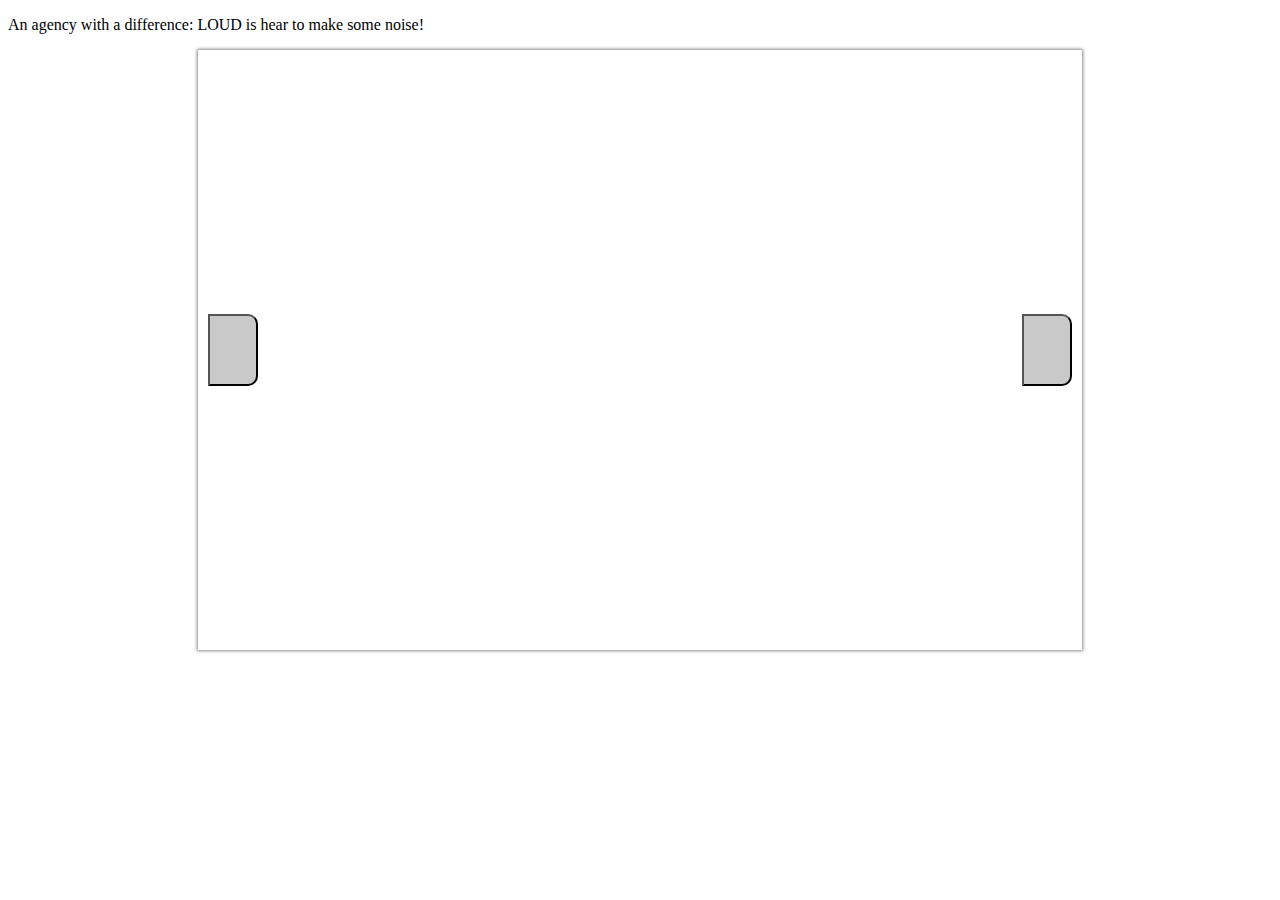
==== about-us.html @ 278a3a37 "Add Image Carousel to About Us Section" ====
<!DOCTYPE html>
<html lang="en">
  <head>
    <meta charset="UTF-8">
  <meta name="viewport" content="width=device-width,initial-scale=1">
    <title>About Us</title>
  <link rel="stylesheet" href="stylesheet.css" type="text/css">
    <link rel="stylesheet" href="carousel-style.css" type="text/css">

  </head>
  <p>An agency with a difference: LOUD is hear to make some noise!</p>

  <div class="img-carousel-container">
    <div class="carousel">
      <div id="playPause" onclick="switchPlayPause()"></div>
      <button onclick="addSlides(-1)" class="left-btn"><img src="images/left-arrow.svg" alt=""></button>
      <button onclick="addSlides(1)" class="right-btn"><img src="images/right-arrow.svg" alt=""></button>

      <div class="slide">
        <img src="" alt="">
      </div>
      <div class="slide">
        <img src="" alt="">
      </div>
      <div class="slide">
        <img src="" alt="">
      </div>
      <div class="slide">
        <img src="" alt="">
      </div>
      <div class="slide">
        <img src="" alt="">
      </div>
    </div>

  </div>


  <body>
  
  <script src="scripts.js"></script>
  </body>
</html>
---- stylesheet.css ----

---- carousel-style.css ----
.img-carousel-container {
  width: 70%;
  height: 600px;
  max-width: 1000px;
  margin: auto;
  user-select: none;
  box-shadow: 0 0 3px 1px #00000078;
  padding: 10px;
  box-sizing: border-box;
}

.carousel {
  width: 100%;
  height: 100%;
  overflow: hidden;
  position: relative;
}

.slide {
  width: 100%;
  height: 100%;
  position: absolute;
  opacity: 0;
}

.slide img {
  width: 100%;
  height: 100%;
}

.left-btn, .right-btn {
  width: 50px;
  background: #00000036;
  position: absolute;
  left: 0;
  z-index: 1;
  transition: background 0.5s;
  height: 72px;
  top: 50%;
  transform: translateY(-50%);
  border-top-right-radius: 10px;
  border-bottom-right-radius: 10px;
}

.right-btn {
  left: auto;
  right: 0;
  border-top-left-radius: 0;
  border-bottom-left-radius: 0;
}

.right-btn:hover {
  background: #000000a8;
  cursor: pointer;
}

.img-carousel-container .moveCurrentSlideLeft {
  animation-name: moveCurrentSlideLeftAnim;
  animation-duration: 0.5s;
  animation-timing-function: linear;
  animation-fill-mode: forwards;
}

.img-carousel-container .moveNextSlideLeft {
  animation-name: moveNextSlideLeftAnim;
  animation-duration: 0.5s;
  animation-timing-function: linear;
  animation-fill-mode: forwards;
}

@keyframes moveCurrentSlideLeftAnim {
  from {
    margin-left: 0;
    opacity: 1;
  }

  to {
    margin-left: -100%;
    opacity: 1;
  }
}

@keyframes moveNextSlideLeftAnim {
  from {
    margin-left: 100%;
    opacity: 1;
  }

  to {
    margin-left: 0;
    opacity: 1;
  }
}

.img-carousel-container .moveCurrentSlideRight {
  animation-name: moveCurrentSlideRightAnim;
  animation-duration: 0.5s;
  animation-timing-function: linear;
  animation-fill-mode: forwards;
}

.img-carousel-container .movePrevSlideRight {
  animation-name: movePrevSlideRightAnim;
  animation-duration: 0.5s;
  animation-timing-function: linear;
  animation-fill-mode: forwards;
}

@keyframes moveCurrentSlideRightAnim {
  from {
    margin-left: 0;
    opacity: 1;
  }

  to {
    margin-left: 100%;
    opacity: 1;
  }
}

@keyframes movePrevSlideRightAnim {
  from {
    margin-left: -100%;
    opacity: 1;
  }

  to {
    margin-left: 0;
    opacity: 1;
  }
}


.left-btn:hover, .right-btn:hover {
  cursor: pointer;
}

.img-carousel-container .carousel #playPause {
  width: 64px;
  height: 64px;
  position: absolute;
  background-image: url(./../images/playPause.png);
  background-repeat: no-repeat;
  z-index: 5;
  background-size: cover;
  margin: 5px;
  cursor: pointer;
}
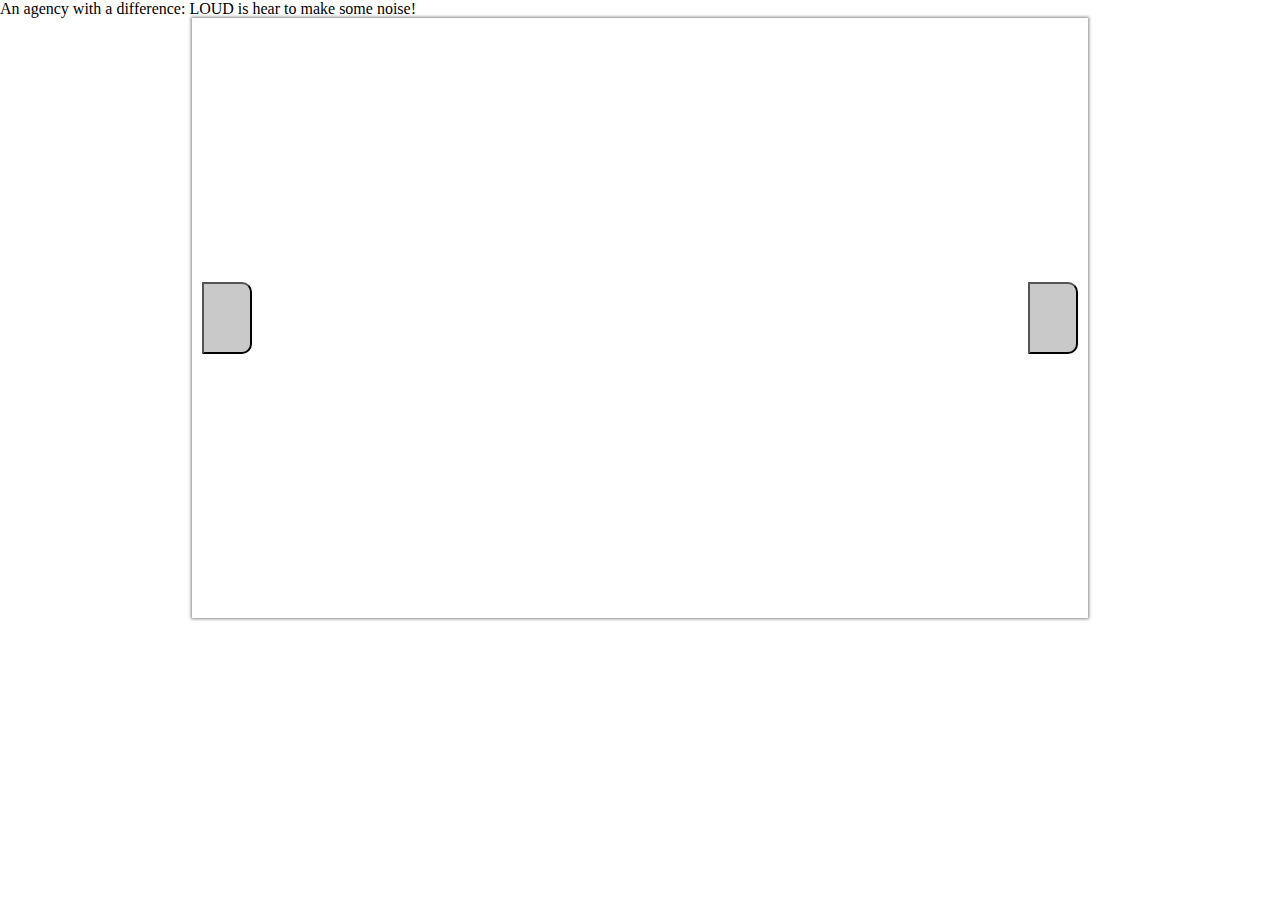
==== commit 66954332: "add section about merge" ====
--- a/about-us.html
+++ b/about-us.html
@@ -6,38 +6,39 @@
     <title>About Us</title>
   <link rel="stylesheet" href="stylesheet.css" type="text/css">
     <link rel="stylesheet" href="carousel-style.css" type="text/css">
-
   </head>
-  <p>An agency with a difference: LOUD is hear to make some noise!</p>
-
-  <div class="img-carousel-container">
-    <div class="carousel">
-      <div id="playPause" onclick="switchPlayPause()"></div>
-      <button onclick="addSlides(-1)" class="left-btn"><img src="images/left-arrow.svg" alt=""></button>
-      <button onclick="addSlides(1)" class="right-btn"><img src="images/right-arrow.svg" alt=""></button>
-
-      <div class="slide">
-        <img src="" alt="">
-      </div>
-      <div class="slide">
-        <img src="" alt="">
-      </div>
-      <div class="slide">
-        <img src="" alt="">
-      </div>
-      <div class="slide">
-        <img src="" alt="">
-      </div>
-      <div class="slide">
-        <img src="" alt="">
-      </div>
-    </div>
-
-  </div>
-
 
   <body>
   
+    <section class="aboutus">
+      <p>An agency with a difference: LOUD is hear to make some noise!</p>
+  
+      <div class="img-carousel-container">
+        <div class="carousel">
+          <div id="playPause" onclick="switchPlayPause()"></div>
+          <button onclick="addSlides(-1)" class="left-btn"><img src="images/left-arrow.svg" alt=""></button>
+          <button onclick="addSlides(1)" class="right-btn"><img src="images/right-arrow.svg" alt=""></button>
+  
+          <div class="slide">
+            <img src="" alt="">
+          </div>
+          <div class="slide">
+            <img src="" alt="">
+          </div>
+          <div class="slide">
+            <img src="" alt="">
+          </div>
+          <div class="slide">
+            <img src="" alt="">
+          </div>
+          <div class="slide">
+          <img src="" alt="">
+          </div>
+          
+        </div>
+      </div>
+    </section>
+
   <script src="scripts.js"></script>
   </body>
 </html>
--- a/stylesheet.css
+++ b/stylesheet.css
@@ -1 +1,41 @@
+* {
+    box-sizing: border-box;
+    margin: 0;
+    padding: 0;
+}
 
+:root{
+    --main-font: ;
+    --secondary-font:  ;
+    --bg-colour: #3487;
+    font-size: 1rem;
+}
+
+body{
+    font-family: var(--main-font);
+}
+
+.navbar{
+    overflow: hidden;
+    background-color: var(--bg-colour);
+    position: relative;
+}
+/* 
+#nav-links{
+    display: none;
+} */
+
+#nav-links a{
+    color: white;
+    padding: 1rem;
+}
+
+.notextdec{
+    text-decoration: none;
+}
+
+.evenlyspaced{
+    display:flex;
+    justify-content: space-between;
+    align-items: center;
+}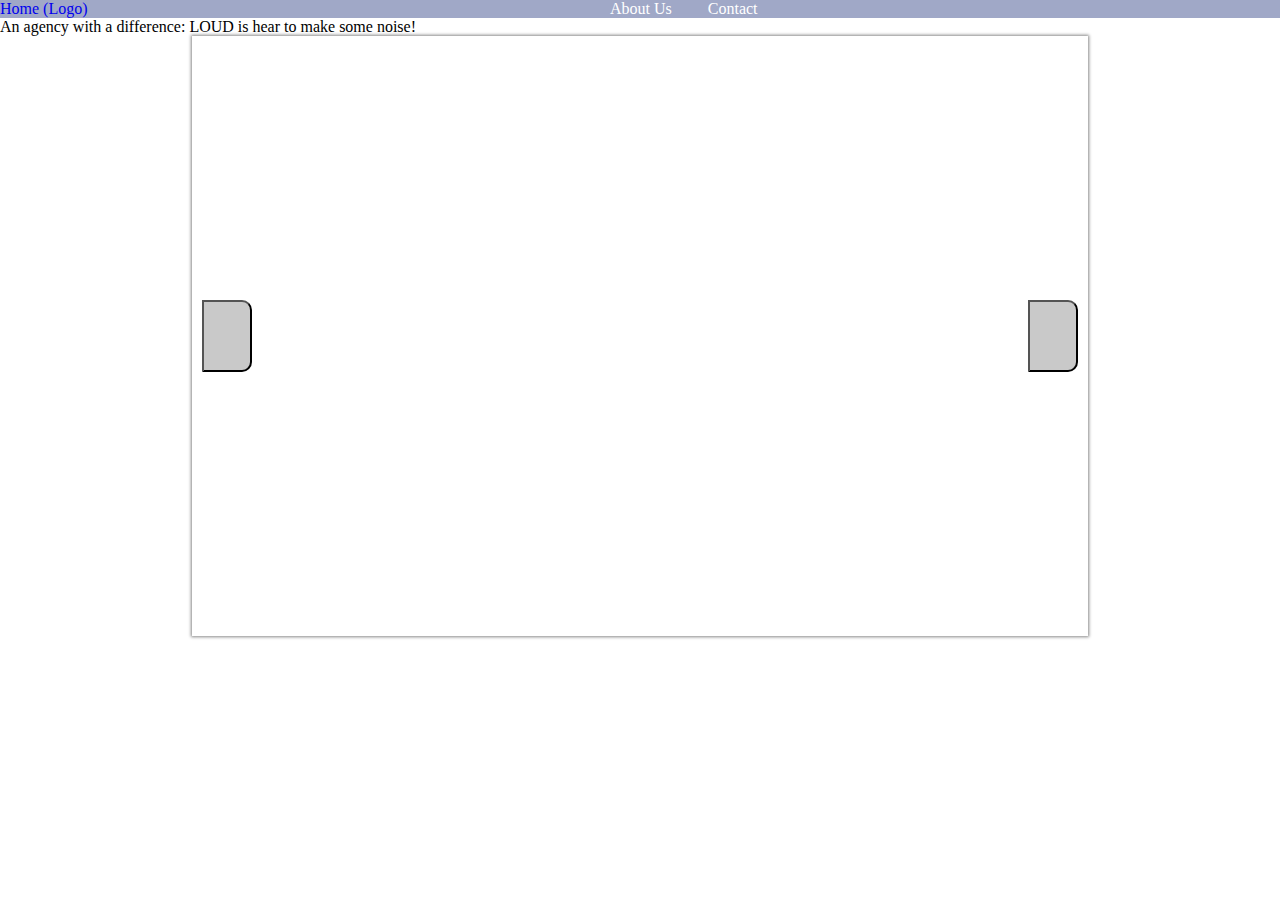
==== commit 0a308460: "add nav bar and about section together" ====
--- a/about-us.html
+++ b/about-us.html
@@ -10,6 +10,18 @@
 
   <body>
   
+    <nav class="navbar evenlyspaced"> 
+      <a class="active notextdec" href=#home >Home (Logo) </a>       
+      <!-- all of these should be hidden -->       
+      <div id="nav-links">         
+        <a href=#about-us class="notextdec">About Us</a>         
+        <a href=#contact class="notextdec">Contact</a>        
+      </div>       
+      <a href="javascript:void(0);" class="icon" onclick="hamburgerMenu()">
+        <i class="fas fa-bars"></i>
+      </a>     
+    </nav>   
+
     <section class="aboutus">
       <p>An agency with a difference: LOUD is hear to make some noise!</p>
   
@@ -34,7 +46,7 @@
           <div class="slide">
           <img src="" alt="">
           </div>
-          
+
         </div>
       </div>
     </section>
--- a/stylesheet.css
+++ b/stylesheet.css
@@ -1,41 +1,34 @@
-* {
-    box-sizing: border-box;
-    margin: 0;
-    padding: 0;
+* {     
+    box-sizing: border-box;     
+    margin: 0;     
+    padding: 0; 
+}  
+:root{     
+    --main-font: ;     
+    --secondary-font:  ;     
+    --bg-colour: #3487;     
+    font-size: 1rem; 
+}  
+body{     
+    font-family: var(--main-font); 
+}  
+.navbar{     
+    overflow: hidden;     
+    background-color: var(--bg-colour);     
+    position: relative; 
+} 
+/*  #nav-links{     
+    display: none; 
+} */  
+#nav-links a{     
+    color: white;     
+    padding: 1rem; 
+}  
+.notextdec{     
+    text-decoration: none; 
+}  
+.evenlyspaced{    
+    display:flex;     
+    justify-content: space-between;     
+    align-items: center; 
 }
-
-:root{
-    --main-font: ;
-    --secondary-font:  ;
-    --bg-colour: #3487;
-    font-size: 1rem;
-}
-
-body{
-    font-family: var(--main-font);
-}
-
-.navbar{
-    overflow: hidden;
-    background-color: var(--bg-colour);
-    position: relative;
-}
-/* 
-#nav-links{
-    display: none;
-} */
-
-#nav-links a{
-    color: white;
-    padding: 1rem;
-}
-
-.notextdec{
-    text-decoration: none;
-}
-
-.evenlyspaced{
-    display:flex;
-    justify-content: space-between;
-    align-items: center;
-}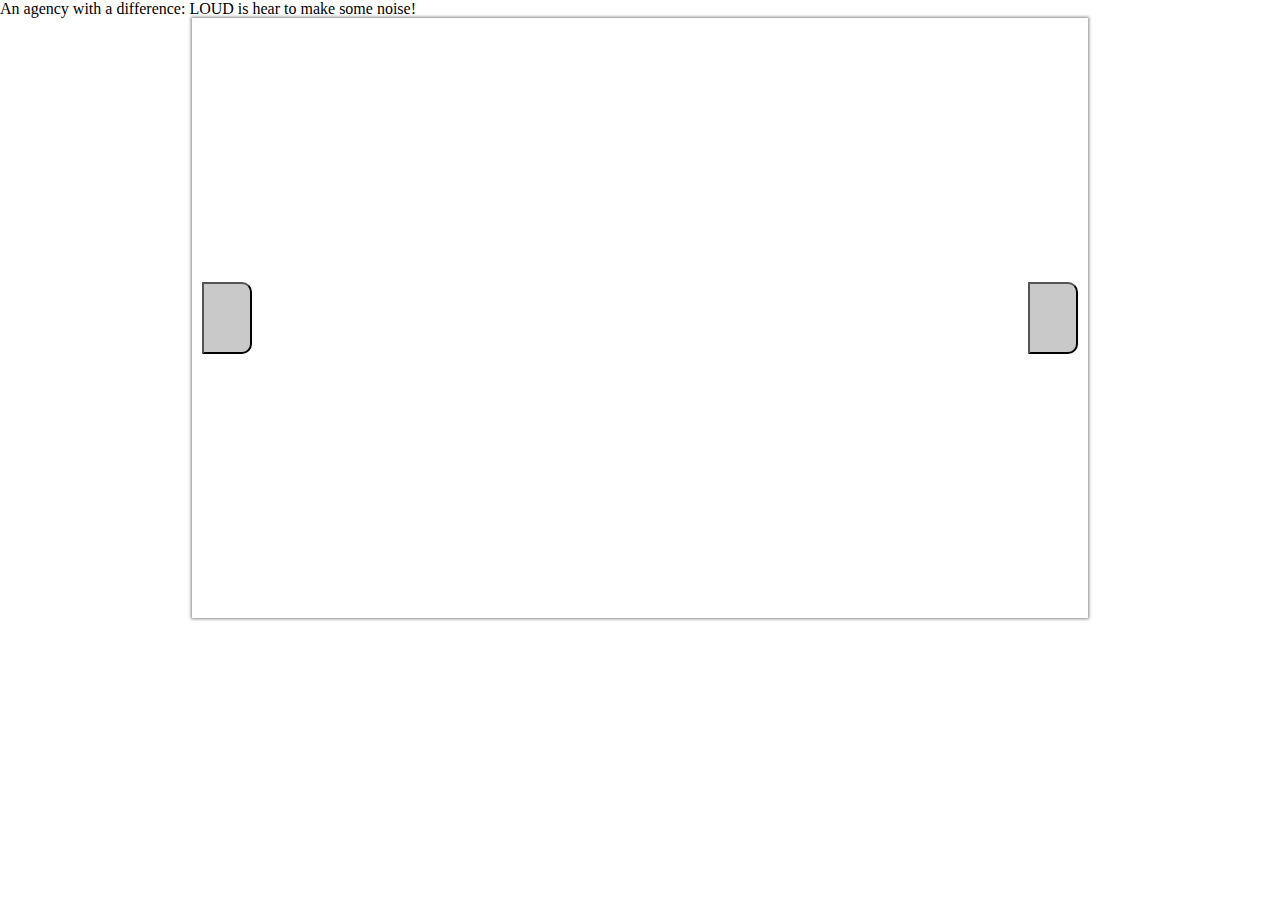
==== commit de9d55dc: "merging nav and carousel" ====
--- a/about-us.html
+++ b/about-us.html
@@ -6,51 +6,38 @@
     <title>About Us</title>
   <link rel="stylesheet" href="stylesheet.css" type="text/css">
     <link rel="stylesheet" href="carousel-style.css" type="text/css">
+
   </head>
+  <p>An agency with a difference: LOUD is hear to make some noise!</p>
+
+  <div class="img-carousel-container">
+    <div class="carousel">
+      <div id="playPause" onclick="switchPlayPause()"></div>
+      <button onclick="addSlides(-1)" class="left-btn"><img src="images/left-arrow.svg" alt=""></button>
+      <button onclick="addSlides(1)" class="right-btn"><img src="images/right-arrow.svg" alt=""></button>
+
+      <div class="slide">
+        <img src="" alt="">
+      </div>
+      <div class="slide">
+        <img src="" alt="">
+      </div>
+      <div class="slide">
+        <img src="" alt="">
+      </div>
+      <div class="slide">
+        <img src="" alt="">
+      </div>
+      <div class="slide">
+        <img src="" alt="">
+      </div>
+    </div>
+
+  </div>
+
 
   <body>
   
-    <nav class="navbar evenlyspaced"> 
-      <a class="active notextdec" href=#home >Home (Logo) </a>       
-      <!-- all of these should be hidden -->       
-      <div id="nav-links">         
-        <a href=#about-us class="notextdec">About Us</a>         
-        <a href=#contact class="notextdec">Contact</a>        
-      </div>       
-      <a href="javascript:void(0);" class="icon" onclick="hamburgerMenu()">
-        <i class="fas fa-bars"></i>
-      </a>     
-    </nav>   
-
-    <section class="aboutus">
-      <p>An agency with a difference: LOUD is hear to make some noise!</p>
-  
-      <div class="img-carousel-container">
-        <div class="carousel">
-          <div id="playPause" onclick="switchPlayPause()"></div>
-          <button onclick="addSlides(-1)" class="left-btn"><img src="images/left-arrow.svg" alt=""></button>
-          <button onclick="addSlides(1)" class="right-btn"><img src="images/right-arrow.svg" alt=""></button>
-  
-          <div class="slide">
-            <img src="" alt="">
-          </div>
-          <div class="slide">
-            <img src="" alt="">
-          </div>
-          <div class="slide">
-            <img src="" alt="">
-          </div>
-          <div class="slide">
-            <img src="" alt="">
-          </div>
-          <div class="slide">
-          <img src="" alt="">
-          </div>
-
-        </div>
-      </div>
-    </section>
-
   <script src="scripts.js"></script>
   </body>
 </html>
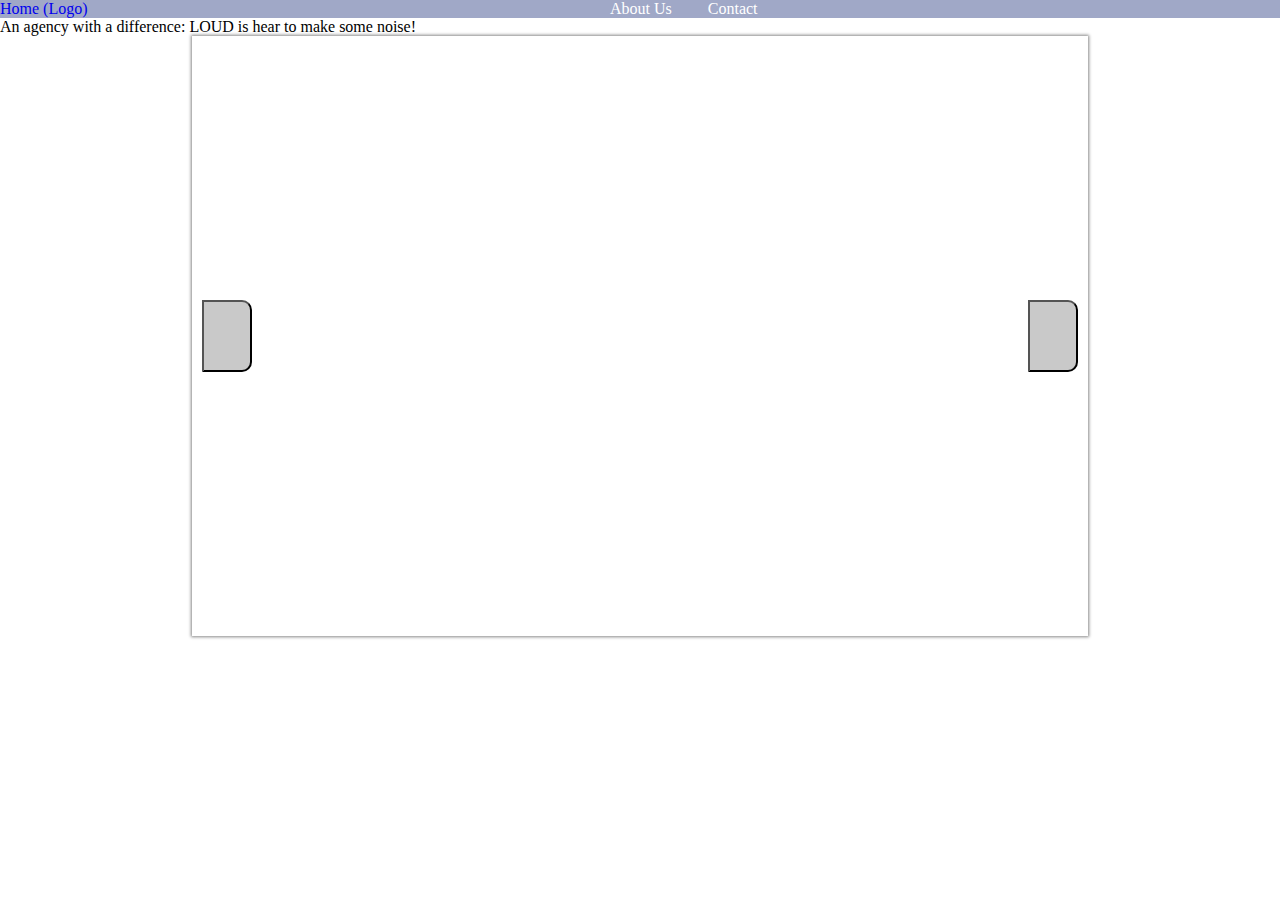
==== commit 2cb51115: "Merge branch main into making-nav-bar" ====
--- a/about-us.html
+++ b/about-us.html
@@ -6,38 +6,51 @@
     <title>About Us</title>
   <link rel="stylesheet" href="stylesheet.css" type="text/css">
     <link rel="stylesheet" href="carousel-style.css" type="text/css">
-
   </head>
-  <p>An agency with a difference: LOUD is hear to make some noise!</p>
-
-  <div class="img-carousel-container">
-    <div class="carousel">
-      <div id="playPause" onclick="switchPlayPause()"></div>
-      <button onclick="addSlides(-1)" class="left-btn"><img src="images/left-arrow.svg" alt=""></button>
-      <button onclick="addSlides(1)" class="right-btn"><img src="images/right-arrow.svg" alt=""></button>
-
-      <div class="slide">
-        <img src="" alt="">
-      </div>
-      <div class="slide">
-        <img src="" alt="">
-      </div>
-      <div class="slide">
-        <img src="" alt="">
-      </div>
-      <div class="slide">
-        <img src="" alt="">
-      </div>
-      <div class="slide">
-        <img src="" alt="">
-      </div>
-    </div>
-
-  </div>
-
 
   <body>
   
+    <nav class="navbar evenlyspaced"> 
+      <a class="active notextdec" href=#home >Home (Logo) </a>       
+      <!-- all of these should be hidden -->       
+      <div id="nav-links">         
+        <a href=#about-us class="notextdec">About Us</a>         
+        <a href=#contact class="notextdec">Contact</a>        
+      </div>       
+      <a href="javascript:void(0);" class="icon" onclick="hamburgerMenu()">
+        <i class="fas fa-bars"></i>
+      </a>     
+    </nav>   
+
+    <section class="aboutus">
+      <p>An agency with a difference: LOUD is hear to make some noise!</p>
+  
+      <div class="img-carousel-container">
+        <div class="carousel">
+          <div id="playPause" onclick="switchPlayPause()"></div>
+          <button onclick="addSlides(-1)" class="left-btn"><img src="images/left-arrow.svg" alt=""></button>
+          <button onclick="addSlides(1)" class="right-btn"><img src="images/right-arrow.svg" alt=""></button>
+  
+          <div class="slide">
+            <img src="" alt="">
+          </div>
+          <div class="slide">
+            <img src="" alt="">
+          </div>
+          <div class="slide">
+            <img src="" alt="">
+          </div>
+          <div class="slide">
+            <img src="" alt="">
+          </div>
+          <div class="slide">
+          <img src="" alt="">
+          </div>
+
+        </div>
+      </div>
+    </section>
+
   <script src="scripts.js"></script>
   </body>
 </html>
